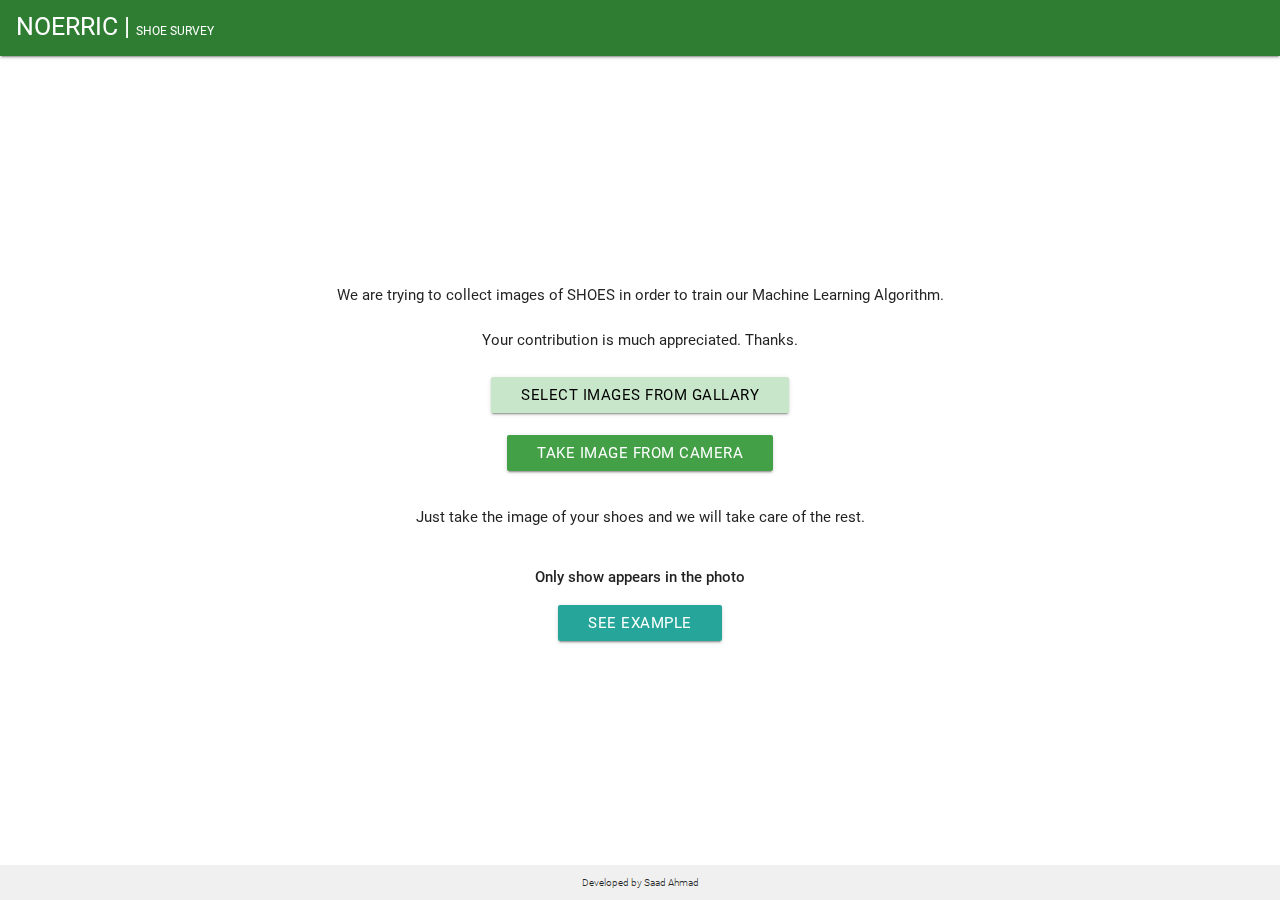
==== NERRIC | Data Bank/platforms/browser/www/index.html @ 1e2d7473 "Test" ====
<!DOCTYPE html>

<html>

<head>
        <meta charset="utf-8" />
        <meta name="format-detection" content="telephone=no" />
        <meta name="msapplication-tap-highlight" content="no" />
        <meta name="viewport" content="user-scalable=no, initial-scale=1, maximum-scale=1, minimum-scale=1, width=device-width" />
        <!-- This is a wide open CSP declaration. To lock this down for production, see below. -->
        
        <!-- Chrome, Firefox and Opera -->
            <meta name="theme-color" content="#301934">
            <!-- Windows Phone -->
            <meta name="msapplication-navbutton-color" content="#301934">
            <!-- iOS Safari -->
            <meta name="apple-mobile-web-app-capable" content="yes">
            <meta name="apple-mobile-web-app-status-bar-style" content="black">
    
        <!-- Good default declaration:
        * gap: is required only on iOS (when using UIWebView) and is needed for JS->native communication
        * https://ssl.gstatic.com is required only on Android and is needed for TalkBack to function properly
        * Disables use of eval() and inline scripts in order to mitigate risk of XSS vulnerabilities. To change this:
            * Enable inline JS: add 'unsafe-inline' to default-src
            * Enable eval(): add 'unsafe-eval' to default-src
        * Create your own at http://cspisawesome.com
        -->
        <!-- <meta http-equiv="Content-Security-Policy" content="default-src 'self' data: gap: 'unsafe-inline' https://ssl.gstatic.com; style-src 'self' 'unsafe-inline'; media-src *" /> -->
        <link rel="stylesheet" type="text/css" href="css/index.css" />
        <link rel="stylesheet" type="text/css" href="theWebAPI/materialize/css/materialize.min.css">
        <title>NOERRIC | Shoe Survey</title>
    
    </head>

    <body class="white the-body" style="padding:0px;margin:0px">
        
        <div class="card green white-text darken-3" style="border-radius:0px !important;position:fixed;display:flex;align-items:center; padding:8px !important;height:56px;width:100vw; margin:0px; !important; padding-left:16px !important">
            <h5>NOERRIC | <span style="font-size:12px">SHOE SURVEY</span></h5>
        </div>
        
        <div class="valign-wrapper" style="min-height:100vh; width:100vw; scroll:auto">
            <div class="center" style="width:100vw">
                
                <div>
                    <p class="center" style="padding:10px;">
                        We are trying to collect images of SHOES in order to train our Machine Learning Algorithm.
                        <br><br>Your contribution is much appreciated. Thanks.
                    </p>
                    <button class="btn green lighten-4 black-text" id="but-sel">SELECT IMAGES FROM GALLARY</button><br><br>
                    <button class="btn green darken-1 white-text" id="but-take">TAKE IMAGE FROM CAMERA</button>
                    <p class="center" style="padding:20px;">Just take the image of your shoes and we will take care of the rest.</p>
                    <p class="center" style="padding:2px;"><strong>Only show appears in the photo</strong></p>
                    <div style="margin-bottom:10px;">
                        <p class="uploaded-image-count chip hide">
                            
                        </p>
                    </div>
                    <div class="preloader-wrapper small active hide image-loader">
                        <div class="spinner-layer spinner-green-only">
                        <div class="circle-clipper left">
                        <div class="circle"></div>
                        </div><div class="gap-patch">
                        <div class="circle"></div>
                        </div><div class="circle-clipper right">
                        <div class="circle"></div>
                        </div>
                        </div>
                    </div>
                </div>
                
                <a class="waves-effect waves-light btn modal-trigger" href="#modal1">SEE EXAMPLE</a>
                
            </div>
        </div>
        
        <div class="center" style="position:fixed; bottom:0; background:#f0f0f0; width:100vw;padding:0px;font-weight:300;font-size:10px">
            <p>Developed by Saad Ahmad</p>
        </div>
        
        
         

  <!-- Modal Structure -->
  <div id="modal1" class="modal">
    <div class="modal-content">
      <p class="center">Kindly, follow the following format for the images. <br><br>Only shoe should appear in the
        photo. Thank you, for your cooperation.</p>
        <div>
            <img src="img/WhatsApp%20Image%202017-11-10%20at%2011.14.17%20PM(1).jpeg" width="100%" style="display:block">
            <img src="img/WhatsApp%20Image%202017-11-10%20at%2011.14.17%20PM.jpeg" width="100%"  style="display:block">
            <img src="img/WhatsApp%20Image%202017-11-10%20at%2011.17.01%20PM.jpeg" width="100%"  style="display:block">
        </div>
    </div>
    <div class="modal-footer">
      <a href="#!" class="modal-action modal-close waves-effect waves-green btn-flat red-text">EXIT</a>
    </div>
  </div>
        
        
        <script type="text/javascript" src="cordova.js"></script>
        <script type="text/javascript" src="theWebAPI/jQuery.min.js"></script>
        <script type="text/javascript" src="theWebAPI/materialize/js/materialize.min.js"></script>
        <script type="text/javascript" src="js/index.js"></script>
        <script type="text/javascript">
            var serverName = "noerric.com/noerric_image_acq/server.php";
var pictureSource, destinationType;
var app = {

    initialize: function() {
        this.bindEvents();
    },
    // Bind Event Listeners
    //
    // Bind any events that are required on startup. Common events are:
    // 'load', 'deviceready', 'offline', and 'online'.
    bindEvents: function() {
        document.addEventListener('deviceready', this.onDeviceReady, false);
    },
    // deviceready Event Handler
    //
    // The scope of 'this' is the event. In order to call the 'receivedEvent'
    // function, we must explicitly call 'app.receivedEvent(...);'
    onDeviceReady: function() {
        readyButton();
        console.log ("hel");
    },
    
};


function readyButton(){
    
    $('#but-sel').click(function(){
        window.imagePicker.getPictures(function(results) {
		  for (var i = 0; i < results.length; i++) {
                sentDataToServer(results[i]);
		  }
        }, function (error) {
                console.log(error);
		      alert("Error : " + error);
	       }, {quality: 20});   
    }); 
    
    
    $('#but-take').click(function(){   
        navigator.camera.getPicture(onSuccess, onFail, { quality: 20,
            destinationType: Camera.DestinationType.FILE_URL
        });
    });
}


function onSuccess(imageURI) {
    sentDataToServer(imageURI);                
}
function onFail(message) {
    alert('Failed because: ' + message);
}

var imageUploadCount = 0;
var totalImageUploadCount = 0;

function sentDataToServer(imageURI) {
    totalImageUploadCount++;
    showImageUploadCount();
    var options = new FileUploadOptions();
    options.fileKey="file";
    options.fileName=imageURI.substr(imageURI.lastIndexOf('/')+1);
    options.mimeType="image/jpeg";
    var params = new Object();
    params.value1 = "test";
    params.value2 = "param"; 
    options.params = params;
    options.chunkedMode = false;
    var ft = new FileTransfer();
    
    ft.upload(imageURI, "http://"+serverName, win, fail, options);
}

function win(r) {
    imageUploadCount++;
    showImageUploadCount();
    console.log("Code = " + r.responseCode);
    console.log("Response = " + r.response);
    console.log("Sent = " + r.bytesSent);
}
 
function fail(error) {
    imageUploadCount++;
    showImageUploadCount();
    alert("Error : The Image could not be uploaded. Chack your internet connection");
    console.log(error);
}

function showImageUploadCount(){
    var s = "Images Uploaded : " + imageUploadCount + "/" + totalImageUploadCount;
    $(".uploaded-image-count").empty();
    $(".uploaded-image-count").append(s);
    if(imageUploadCount === totalImageUploadCount){
        $(".uploaded-image-count").addClass("hide");
        $(".image-loader").addClass("hide");
        imageUploadCount = 0;
        totalImageUploadCount = 0;
    }else{
        $(".uploaded-image-count").removeClass("hide");
        $(".image-loader").removeClass("hide");
    }
}


function windowOnLoad(){
    $('.modal').modal();
    app.initialize();
}
            
           window.onload = windowOnLoad;
        </script>
    </body>

</html>
---- NERRIC | Data Bank/platforms/browser/www/css/index.css ----
* {
    -webkit-tap-highlight-color: rgba(0,0,0,0); /* make transparent link selection, adjust last value opacity 0 to 1.0 */
}

body {
    -webkit-touch-callout: none;                /* prevent callout to copy image, etc when tap to hold */
    -webkit-text-size-adjust: none;             /* prevent webkit from resizing text to fit */
    -webkit-user-select: none;                  /* prevent copy paste, to allow, change 'none' to 'text' */
    -webkit-backface-visibility: hidden;
    -webkit-overflow-scrolling: touch;
}

.the-body{
    overflow: auto;
    overflow-x: hidden;
    -webkit-backface-visibility: hidden;
}

.body-no-scroll{
    overflow-y: hidden !important;
    -webkit-backface-visibility: hidden;
}

.nav-div{
    width: 100%;
    height: 56px;
    background: #301934;
    position: fixed;
    top:0;
    left:0;
    z-index: 10;
}

.result-div{
    margin: 0px;
    padding: 0px;
    margin-top: 50px;
    background: #301934;
    padding: 20px;
    padding-top:50px;
    padding-bottom:40px;
}

.carousel .carousel-item{
    width:100vw;
    height: 400px !important;
    overflow-y: auto;
}
.tabs .indicator {
    background-color: orange !important;
}
.tab{
    border-color: #ffffff !important;
}
.tab a{
    color : #ffffff !important;
    font-weight: 300;
}

.hamburger div{
    width: 15px;
    height: 1px;
    background-color: white;
    margin: 3px 0;
}
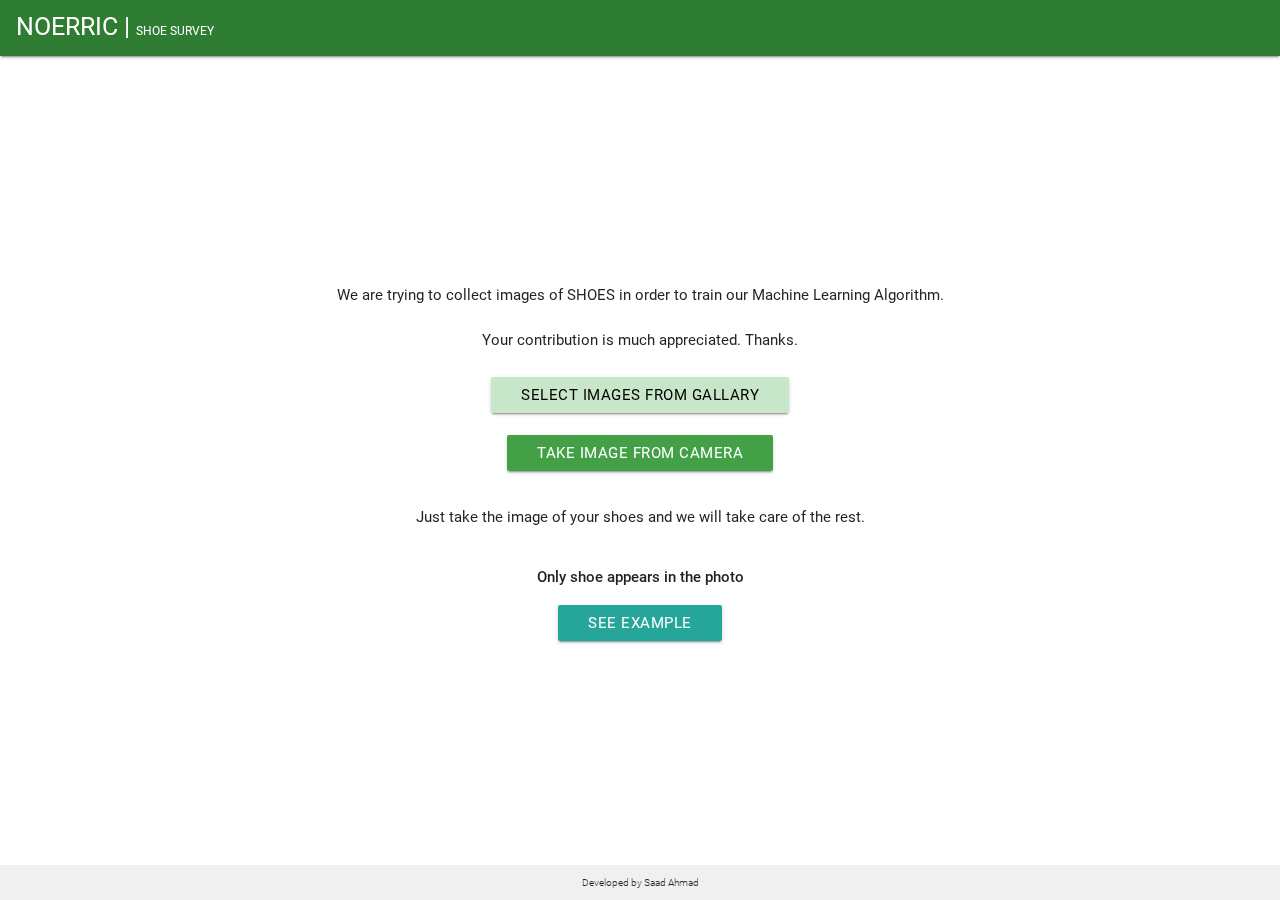
==== commit 1cceac32: "Test" ====
--- a/NERRIC | Data Bank/platforms/browser/www/index.html
+++ b/NERRIC | Data Bank/platforms/browser/www/index.html
@@ -50,12 +50,12 @@
                     <button class="btn green lighten-4 black-text" id="but-sel">SELECT IMAGES FROM GALLARY</button><br><br>
                     <button class="btn green darken-1 white-text" id="but-take">TAKE IMAGE FROM CAMERA</button>
                     <p class="center" style="padding:20px;">Just take the image of your shoes and we will take care of the rest.</p>
-                    <p class="center" style="padding:2px;"><strong>Only show appears in the photo</strong></p>
                     <div style="margin-bottom:10px;">
                         <p class="uploaded-image-count chip hide">
                             
                         </p>
                     </div>
+                    
                     <div class="preloader-wrapper small active hide image-loader">
                         <div class="spinner-layer spinner-green-only">
                         <div class="circle-clipper left">
@@ -68,8 +68,8 @@
                         </div>
                     </div>
                 </div>
-                
-                <a class="waves-effect waves-light btn modal-trigger" href="#modal1">SEE EXAMPLE</a>
+                <p class="center uploaded-image-count" style="padding:2px;"><strong>Only shoe appears in the photo</strong></p>
+                <a class="waves-effect waves-light btn modal-trigger uploaded-image-count" href="#modal1">SEE EXAMPLE</a>
                 
             </div>
         </div>
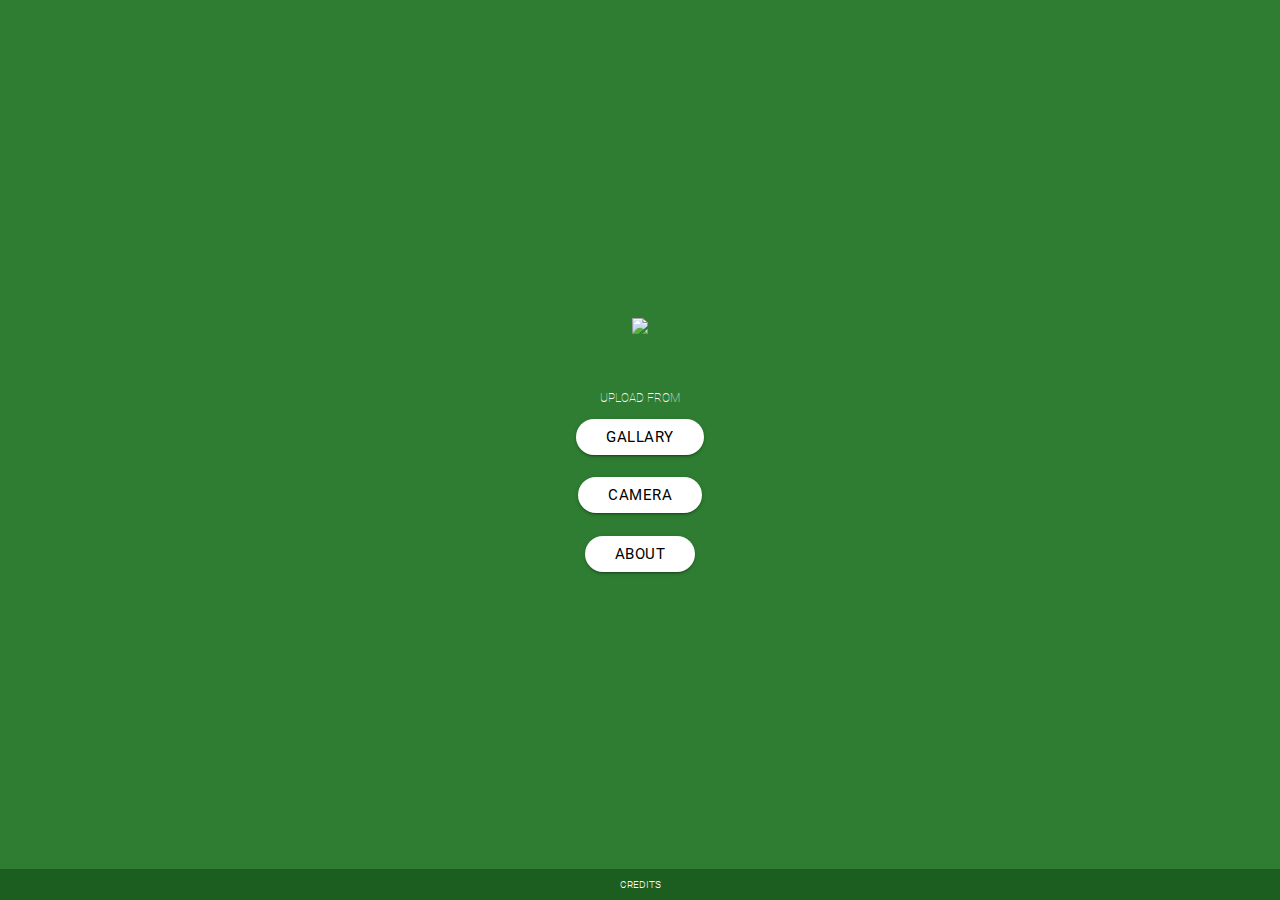
==== commit e973d2c0: "add" ====
--- a/NERRIC | Data Bank/platforms/browser/www/index.html
+++ b/NERRIC | Data Bank/platforms/browser/www/index.html
@@ -35,6 +35,89 @@
 
     <body class="white the-body" style="padding:0px;margin:0px">
         
+        
+        <div class="green darken-3 valign-wrapper" style="min-height:100vh; width:100vw; scroll:auto">
+            <div class="center" style="width:100vw">
+                <div>
+                    <div>
+                        <img src="img/logo%20(1).png" style="width:60vw">
+                    </div>
+                    <div class="container" style="margin-top: 48px;">
+                        <p class="white-text" style="font-weight:200;font-size:12px;">UPLOAD FROM</p>
+                        <button class="btn white black-text z-depth-1 waves-effect waves-light" id="but-sel" style="border-radius:50px;background:#f5f5f5">GALLARY</button><br><br>
+                        <button class="btn white black-text z-depth-1 waves-effect waves-light" id="but-take" style="border-radius:50px;background:#f5f5f5">CAMERA</button><br><br>
+                        <a class="waves-effect waves-light btn modal-trigger instruction white black-text" href="#modal1" style="border-radius:50px;background:#f5f5f5">ABOUT</a>
+                        
+                        <div style="margin-bottom:10px;">
+                            <p class="uploaded-image-count chip hide">
+                                
+                            </p>
+                        </div>
+                    
+                        <div class="preloader-wrapper small active  hide image-loader">
+                            <div class="spinner-layer spinner-white-only" style="color:white; border-color:white">
+                            <div class="circle-clipper left">
+                            <div class="circle"></div>
+                            </div><div class="gap-patch">
+                            <div class="circle"></div>
+                            </div><div class="circle-clipper right">
+                            <div class="circle"></div>
+                            </div>
+                            </div>
+                        </div>
+                        
+                    </div>
+                </div>
+                
+            </div>
+        </div>
+        
+        <!-- Modal Structure -->
+        <div id="modal1" class="modal">
+            <div class="modal-content">
+                <div class="center">
+                    <img src="img/drawable-xxxhdpi-icon.png" width="60px;">
+                </div>
+                <p class="center">
+                        We are trying to collect images of SHOES in order to train our Machine Learning Algorithm.
+                </p>
+                <p class="center">Kindly, follow the following format for the images.</p>
+                <div>
+                    <img src="img/WhatsApp%20Image%202017-11-10%20at%2011.14.17%20PM(1).jpeg" width="100%" style="display:block">
+                    <img src="img/WhatsApp%20Image%202017-11-10%20at%2011.14.17%20PM.jpeg" width="100%"  style="display:block">
+                    <img src="img/WhatsApp%20Image%202017-11-10%20at%2011.17.01%20PM.jpeg" width="100%"  style="display:block">
+                </div>
+                <p class="center">Only the shoe should appear in the
+                photo. <br>Thank you, for your cooperation.</p>
+            </div>
+            <div class="modal-footer">
+                <a href="#!" class="modal-action modal-close waves-effect waves-green btn-flat red-text">EXIT</a>
+            </div>
+        </div>
+        
+        
+  <!-- Modal Structure -->
+<div id="modal2" class="modal bottom-sheet" style="background:#f5f5f5">
+    <div class="modal-content">
+      <div class="center">
+            <p>This application is developed by <br><strong>Saad Ahmad</strong></p>
+          <div>
+            <a class="waves-effect waves-light btn modal-trigger instruction blue darken-3 white-text z-depth-1" href="https://www.facebook.com/profile.php?id=100005595785739" target="_blank" style="border-radius:50px;">Facebook</a>
+            <a class="waves-effect waves-light btn modal-trigger instruction blue darken-3 white-text z-depth-1" href="https://www.linkedin.com/in/saad-ahmad-4a265b126/" target="_blank"  style="border-radius:50px;">LinkedIn</a>
+          </div>
+        </div>
+    </div>
+    <div class="modal-footer" style="background:#f5f5f5">
+      <a href="#!" class="modal-action modal-close waves-effect waves-green btn-flat red-text">EXIT</a>
+    </div>
+  </div>
+
+        
+        <div class="center green darken-4" style="position:fixed; bottom:0; ; width:100vw;padding:8px;font-weight:300;font-size:10px">
+            <a class="modal-trigger white-text" href="#modal2">CREDITS</a>
+        </div>
+        
+        <!--
         <div class="card green white-text darken-3" style="border-radius:0px !important;position:fixed;display:flex;align-items:center; padding:8px !important;height:56px;width:100vw; margin:0px; !important; padding-left:16px !important">
             <h5>NOERRIC | <span style="font-size:12px">SHOE SURVEY</span></h5>
         </div>
@@ -68,8 +151,8 @@
                         </div>
                     </div>
                 </div>
-                <p class="center uploaded-image-count" style="padding:2px;"><strong>Only shoe appears in the photo</strong></p>
-                <a class="waves-effect waves-light btn modal-trigger uploaded-image-count" href="#modal1">SEE EXAMPLE</a>
+                <p class="center instruction" style="padding:2px;"><strong>Only shoe appears in the photo</strong></p>
+                <a class="waves-effect waves-light btn modal-trigger instruction white black-text" href="#modal1">SEE EXAMPLE</a>
                 
             </div>
         </div>
@@ -77,25 +160,11 @@
         <div class="center" style="position:fixed; bottom:0; background:#f0f0f0; width:100vw;padding:0px;font-weight:300;font-size:10px">
             <p>Developed by Saad Ahmad</p>
         </div>
-        
+        -->
         
          
 
-  <!-- Modal Structure -->
-  <div id="modal1" class="modal">
-    <div class="modal-content">
-      <p class="center">Kindly, follow the following format for the images. <br><br>Only shoe should appear in the
-        photo. Thank you, for your cooperation.</p>
-        <div>
-            <img src="img/WhatsApp%20Image%202017-11-10%20at%2011.14.17%20PM(1).jpeg" width="100%" style="display:block">
-            <img src="img/WhatsApp%20Image%202017-11-10%20at%2011.14.17%20PM.jpeg" width="100%"  style="display:block">
-            <img src="img/WhatsApp%20Image%202017-11-10%20at%2011.17.01%20PM.jpeg" width="100%"  style="display:block">
-        </div>
-    </div>
-    <div class="modal-footer">
-      <a href="#!" class="modal-action modal-close waves-effect waves-green btn-flat red-text">EXIT</a>
-    </div>
-  </div>
+  
         
         
         <script type="text/javascript" src="cordova.js"></script>
@@ -200,11 +269,14 @@
     if(imageUploadCount === totalImageUploadCount){
         $(".uploaded-image-count").addClass("hide");
         $(".image-loader").addClass("hide");
+        $(".instruction").removeClass("hide");
         imageUploadCount = 0;
         totalImageUploadCount = 0;
+	    alert("Success : Images Uploaded. Thank you");
     }else{
         $(".uploaded-image-count").removeClass("hide");
         $(".image-loader").removeClass("hide");
+        $(".instruction").addClass("hide");
     }
 }
 
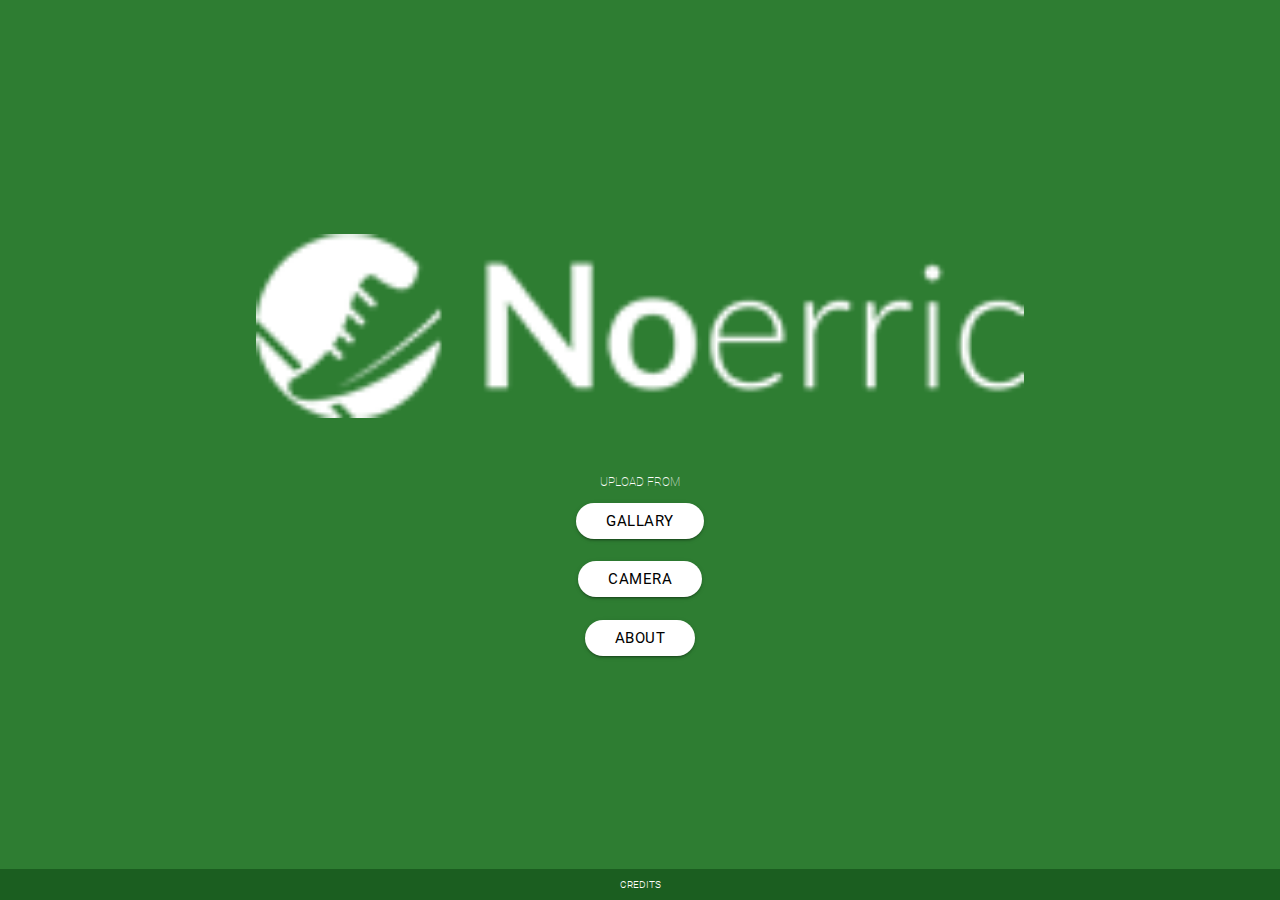
==== commit a082c0e7: "added" ====
--- a/NERRIC | Data Bank/platforms/browser/www/index.html
+++ b/NERRIC | Data Bank/platforms/browser/www/index.html
@@ -40,7 +40,7 @@
             <div class="center" style="width:100vw">
                 <div>
                     <div>
-                        <img src="img/logo%20(1).png" style="width:60vw">
+                        <img src="img/logo(1).png" style="width:60vw">
                     </div>
                     <div class="container" style="margin-top: 48px;">
                         <p class="white-text" style="font-weight:200;font-size:12px;">UPLOAD FROM</p>
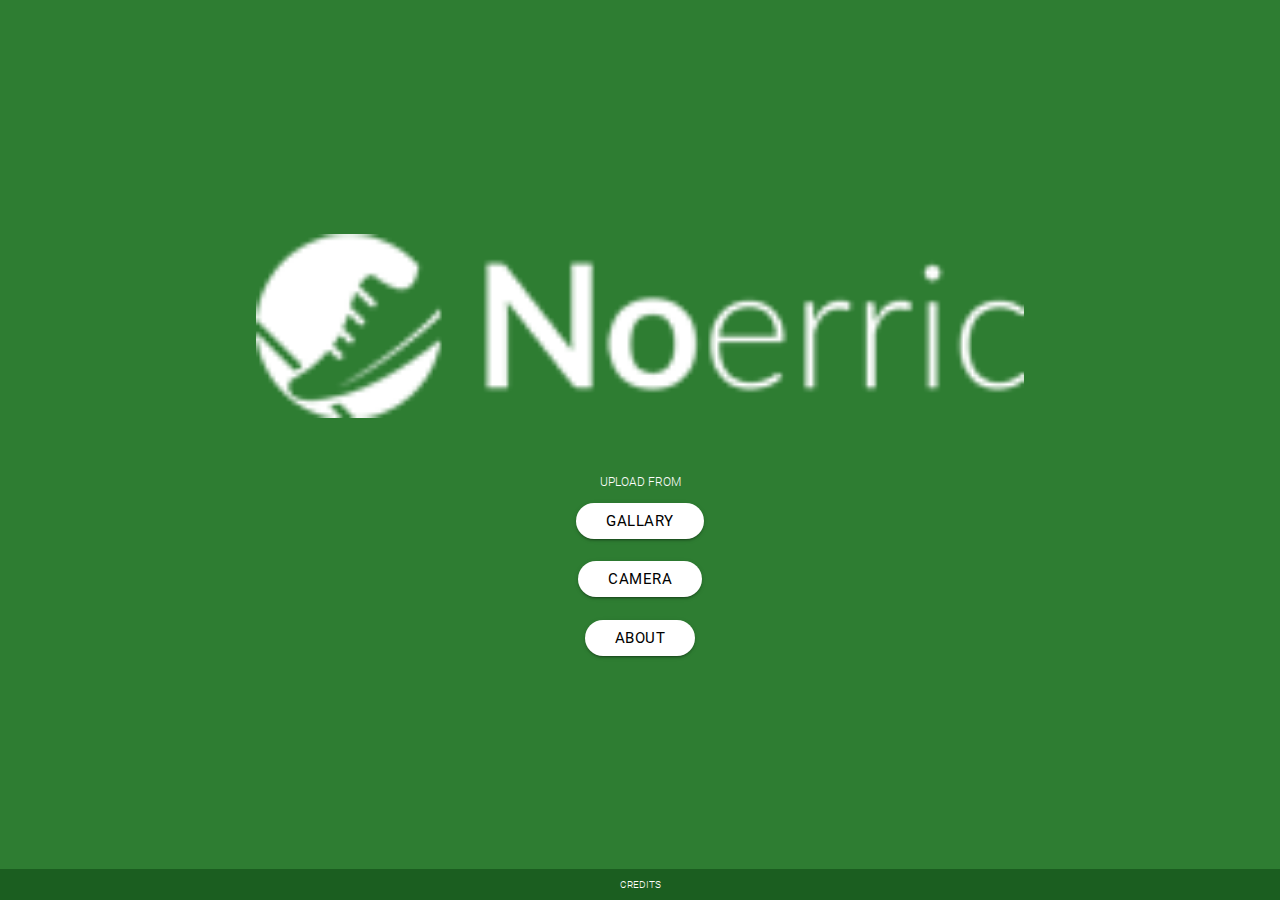
==== commit db544a5a: "added" ====
--- a/NERRIC | Data Bank/platforms/browser/www/index.html
+++ b/NERRIC | Data Bank/platforms/browser/www/index.html
@@ -43,7 +43,7 @@
                         <img src="img/logo(1).png" style="width:60vw">
                     </div>
                     <div class="container" style="margin-top: 48px;">
-                        <p class="white-text" style="font-weight:200;font-size:12px;">UPLOAD FROM</p>
+                        <p class="white-text" style="font-weight:300;font-size:12px;">UPLOAD FROM</p>
                         <button class="btn white black-text z-depth-1 waves-effect waves-light" id="but-sel" style="border-radius:50px;background:#f5f5f5">GALLARY</button><br><br>
                         <button class="btn white black-text z-depth-1 waves-effect waves-light" id="but-take" style="border-radius:50px;background:#f5f5f5">CAMERA</button><br><br>
                         <a class="waves-effect waves-light btn modal-trigger instruction white black-text" href="#modal1" style="border-radius:50px;background:#f5f5f5">ABOUT</a>
@@ -272,7 +272,7 @@
         $(".instruction").removeClass("hide");
         imageUploadCount = 0;
         totalImageUploadCount = 0;
-	    alert("Success : Images Uploaded. Thank you");
+	    Materialize.toast('Images Uploaded. Thank you', 3000, 'rounded')
     }else{
         $(".uploaded-image-count").removeClass("hide");
         $(".image-loader").removeClass("hide");
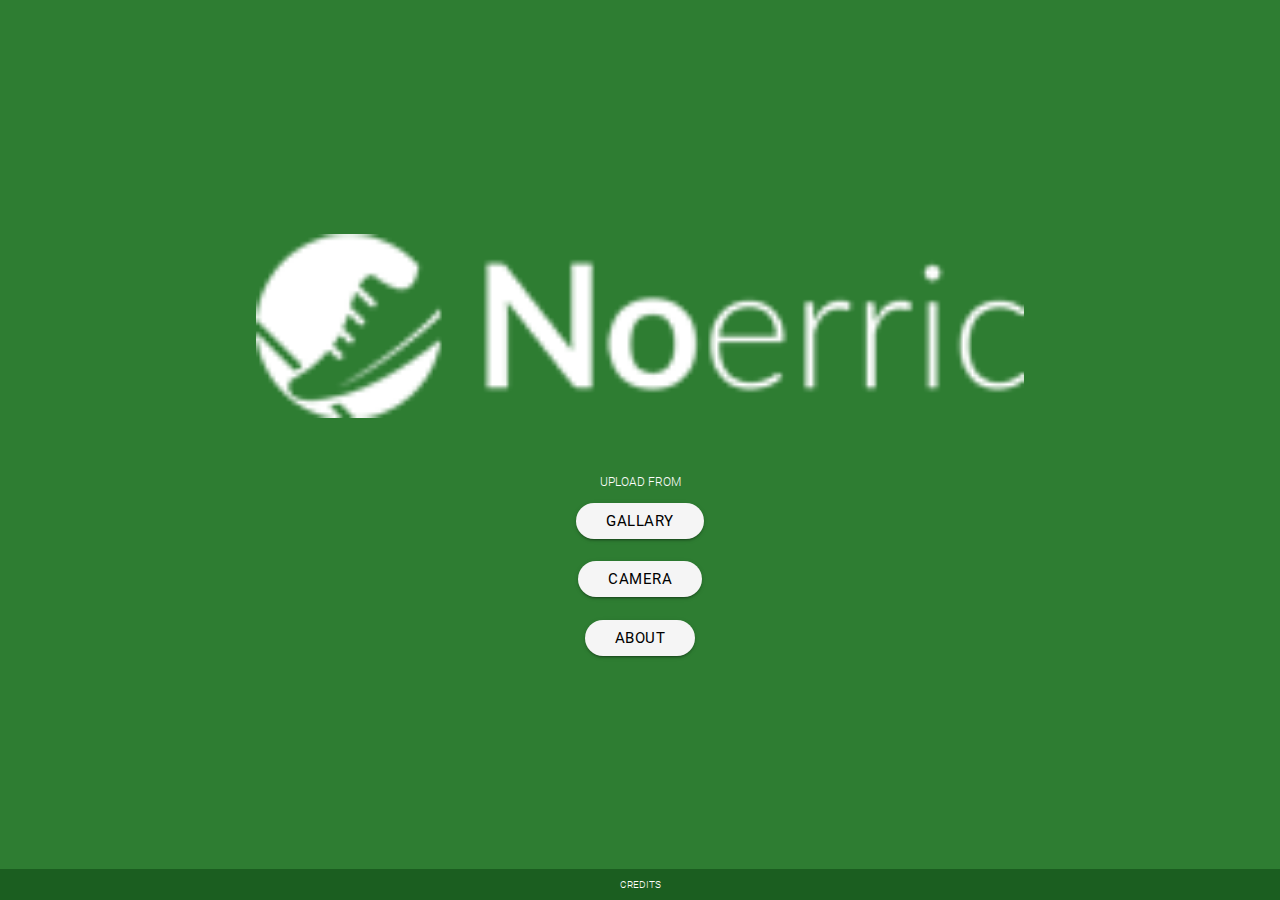
==== commit 732e09fa: "added" ====
--- a/NERRIC | Data Bank/platforms/browser/www/index.html
+++ b/NERRIC | Data Bank/platforms/browser/www/index.html
@@ -44,9 +44,9 @@
                     </div>
                     <div class="container" style="margin-top: 48px;">
                         <p class="white-text" style="font-weight:300;font-size:12px;">UPLOAD FROM</p>
-                        <button class="btn white black-text z-depth-1 waves-effect waves-light" id="but-sel" style="border-radius:50px;background:#f5f5f5">GALLARY</button><br><br>
-                        <button class="btn white black-text z-depth-1 waves-effect waves-light" id="but-take" style="border-radius:50px;background:#f5f5f5">CAMERA</button><br><br>
-                        <a class="waves-effect waves-light btn modal-trigger instruction white black-text" href="#modal1" style="border-radius:50px;background:#f5f5f5">ABOUT</a>
+                        <button class="btn white black-text z-depth-1 waves-effect waves-light" id="but-sel" style="border-radius:50px;background:#f5f5f5 !important">GALLARY</button><br><br>
+                        <button class="btn white black-text z-depth-1 waves-effect waves-light" id="but-take" style="border-radius:50px;background:#f5f5f5 !important">CAMERA</button><br><br>
+                        <a class="waves-effect waves-light btn modal-trigger instruction white black-text" href="#modal1" style="border-radius:50px;background:#f5f5f5 !important">ABOUT</a>
                         
                         <div style="margin-bottom:10px;">
                             <p class="uploaded-image-count chip hide">
